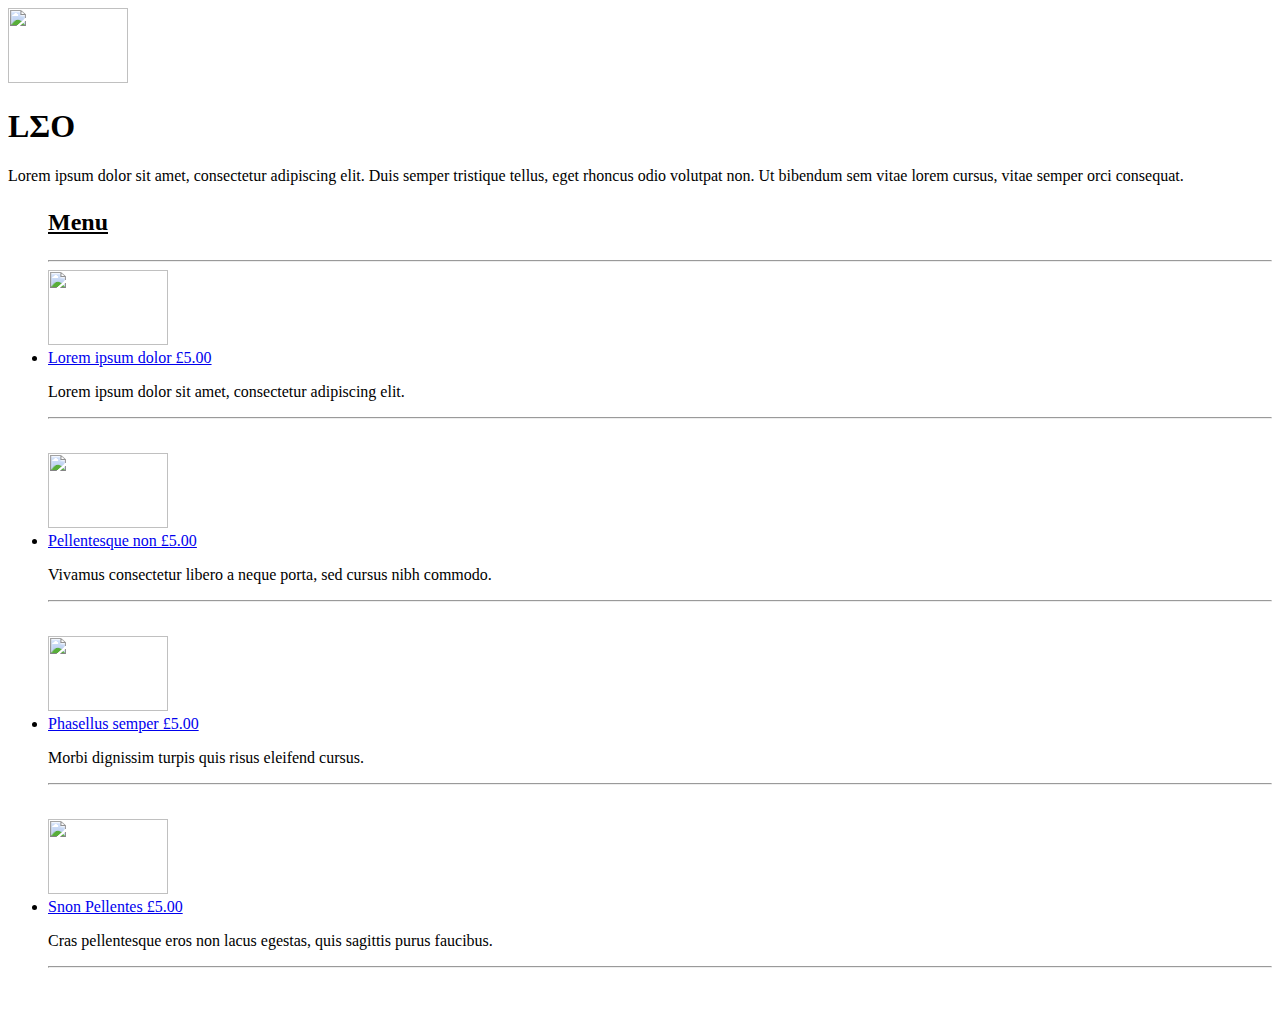
==== foo.html @ 1b43f40e "Create foo.html" ====
<!DOCTYPE html>
<html>
    <head>
        <meta charset="utf-8">
        <meta name="viewport" content="width=device-width, initial-scale=1">
        <title>LΣO - Homemade Bakery</title>
        <link href="foo.css" rel="stylesheet"> 
        <script src="foo.js">
        </script>
    </head>
    <body>
        <img src="C:\Users\Lewi81756\Pictures\1920px-Flag_of_Greece.jpg" height="75" width="120">
    <h1>LΣO</h1>
    <p>Lorem ipsum dolor sit amet, consectetur adipiscing elit. Duis semper tristique tellus, eget rhoncus odio volutpat non. 
        Ut bibendum sem vitae lorem cursus, vitae semper orci consequat.</p>
    <h2><menu><u>Menu</u> </menu></h2>
    <ul><hr>
        <img src="C:\Users\Lewi81756\Pictures\greek-filo-and-butter-pull-apart-108414-1.jpeg" height="75" width="120">
        <li><a href="https://www.youtube.com/" target="_blank">Lorem ipsum dolor £5.00 </a> </li><p>Lorem ipsum dolor sit amet, consectetur adipiscing elit.<hr></p><br>
        <img src="C:\Users\Lewi81756\Pictures\Halva-Greek-Semolina-Pudding-with-Raisins.jpg" height="75" width="120">
        <li><a href="https://www.youtube.com/" target="_blank"> Pellentesque non £5.00 </a></li><p> Vivamus consectetur libero a neque porta, sed cursus nibh commodo.<hr></p><br>
        <img src="C:\Users\Lewi81756\Pictures\halva-kerasma-900x600.jpg" height="75" width="120">
        <li> <a href="https://www.youtube.com/" target="_blank">Phasellus semper £5.00</a></li><p>Morbi dignissim turpis quis risus eleifend cursus.<hr></p><br>
        <img src="C:\Users\Lewi81756\Pictures\halva-kerasma-900x600.jpg" height="75" width="120">
        <li> <a href="https://www.youtube.com/" target="_blank">Snon Pellentes £5.00</a></li><p>Cras pellentesque eros non lacus egestas, quis sagittis purus faucibus.<hr></p></ul><br>
    </body>
    </html>
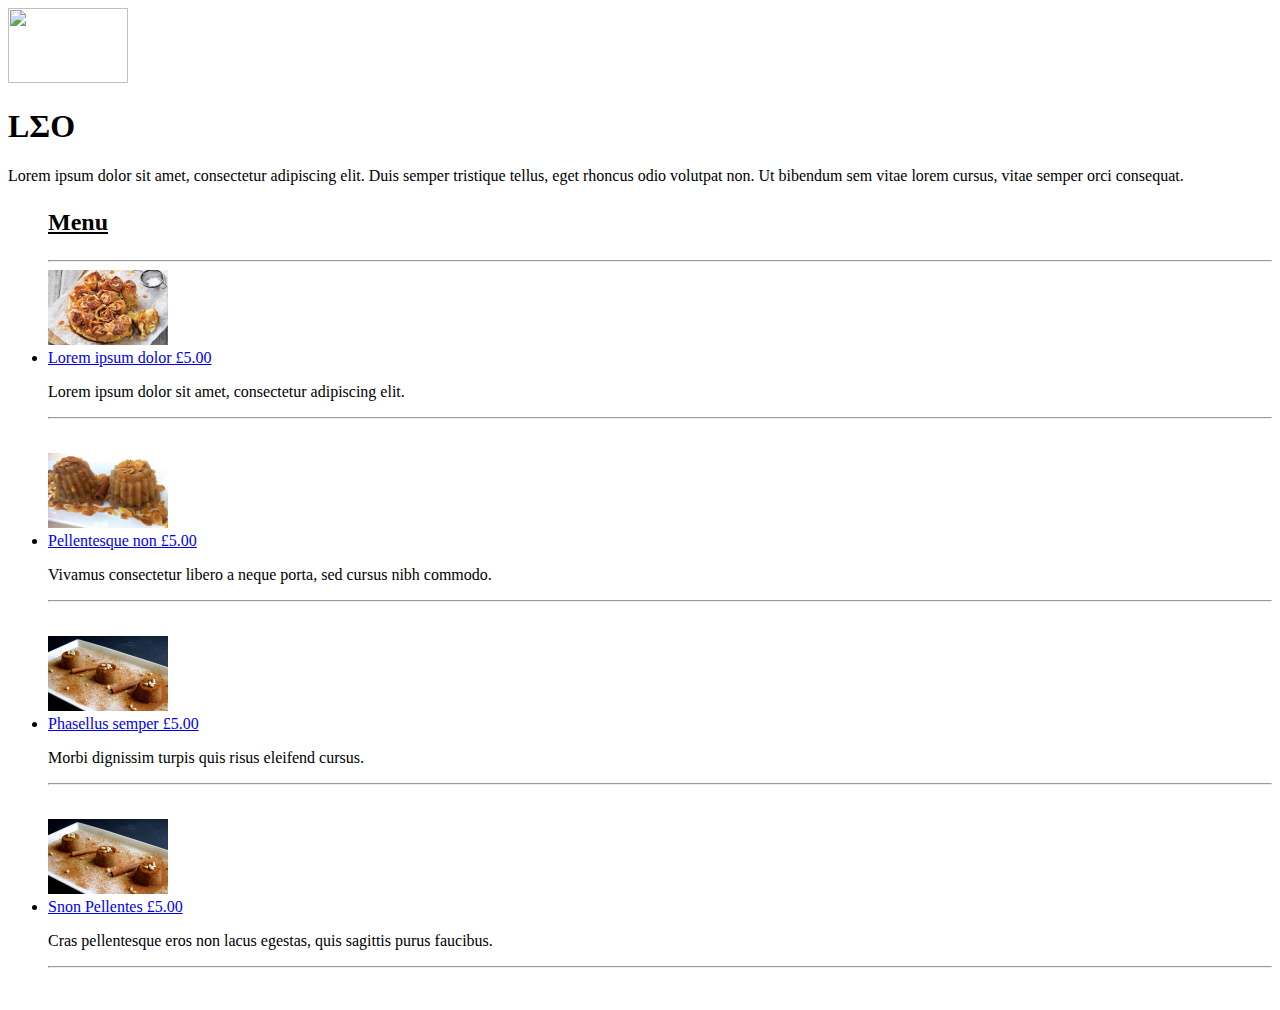
==== commit 9a15e03c: "Update foo.html" ====
--- a/foo.html
+++ b/foo.html
@@ -9,19 +9,19 @@
         </script>
     </head>
     <body>
-        <img src="C:\Users\Lewi81756\Pictures\1920px-Flag_of_Greece.jpg" height="75" width="120">
+        <img src="1920px-Flag_of_Greece.jpg" height="75" width="120">
     <h1>LΣO</h1>
     <p>Lorem ipsum dolor sit amet, consectetur adipiscing elit. Duis semper tristique tellus, eget rhoncus odio volutpat non. 
         Ut bibendum sem vitae lorem cursus, vitae semper orci consequat.</p>
     <h2><menu><u>Menu</u> </menu></h2>
     <ul><hr>
-        <img src="C:\Users\Lewi81756\Pictures\greek-filo-and-butter-pull-apart-108414-1.jpeg" height="75" width="120">
+        <img src="greek-filo-and-butter-pull-apart-108414-1.jpeg" height="75" width="120">
         <li><a href="https://www.youtube.com/" target="_blank">Lorem ipsum dolor £5.00 </a> </li><p>Lorem ipsum dolor sit amet, consectetur adipiscing elit.<hr></p><br>
-        <img src="C:\Users\Lewi81756\Pictures\Halva-Greek-Semolina-Pudding-with-Raisins.jpg" height="75" width="120">
+        <img src="Halva-Greek-Semolina-Pudding-with-Raisins.jpg" height="75" width="120">
         <li><a href="https://www.youtube.com/" target="_blank"> Pellentesque non £5.00 </a></li><p> Vivamus consectetur libero a neque porta, sed cursus nibh commodo.<hr></p><br>
-        <img src="C:\Users\Lewi81756\Pictures\halva-kerasma-900x600.jpg" height="75" width="120">
+        <img src="halva-kerasma-900x600.jpg" height="75" width="120">
         <li> <a href="https://www.youtube.com/" target="_blank">Phasellus semper £5.00</a></li><p>Morbi dignissim turpis quis risus eleifend cursus.<hr></p><br>
-        <img src="C:\Users\Lewi81756\Pictures\halva-kerasma-900x600.jpg" height="75" width="120">
+        <img src="halva-kerasma-900x600.jpg" height="75" width="120">
         <li> <a href="https://www.youtube.com/" target="_blank">Snon Pellentes £5.00</a></li><p>Cras pellentesque eros non lacus egestas, quis sagittis purus faucibus.<hr></p></ul><br>
     </body>
     </html> 
